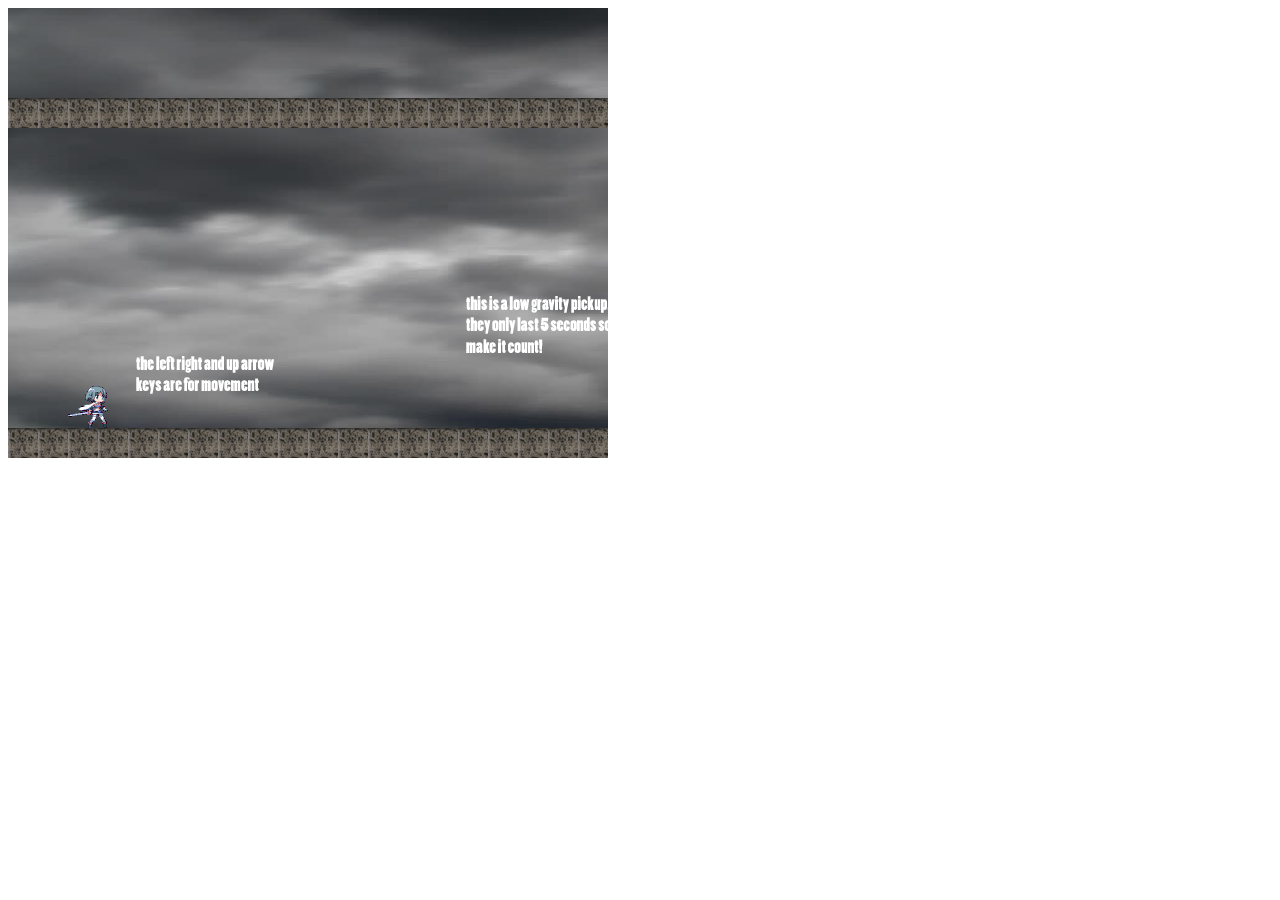
==== index.html @ d555d294 "Initial Commit" ====
<!doctype html>
<script src="code/game.js"></script>
<script src="code/game_levels.js"></script>

<link rel="stylesheet" href="css/game.css">

<body>
	
	
	
	<script>
		runGame(GAME_LEVELS, DOMDisplay);
	</script>
</body>
---- css/game.css ----
.background{
	background: url(clouds.jpeg);
	background-size: 100% 100%;
    table-layout: fixed;
    border-spacing: 0;   
}

.background td {
	padding: 0;
}

.arrowTut {
	background: url(arrows.png);
}

.gravTut {
	background: url(lowGrav.png);
}

.energyTut {
	background: url(energyOrbs.png);
}

.lavaTut {
	background: url(thisLava.png);
}

.beginGame {
	background: url(beginGame.png);
}

.bounce {
	background: url(bouncePlat.png);
}

.timing {
	background: url(timing.png);
}

.lava {
	background: url(lavaStuff.jpg);
	background-size: 55px 55px;
}

.wall{
	background: url(walls.jpg);
}

.wall2{
	background: url(walls.jpg);
	box-shadow: inset 0px -15px 25px -10px rgb(0, 184 , 230);
}

.lost .player {
	background: rgb(160, 64, 64);
	box-shadow: inset 0px -25px 10px -10px rgb(160, 64 ,69);

}

.won .player{	
	
	box-shadow: inset  0px  2px 5px gold, inset 0px  2px 5px gold, 0px  2px 5px gold, 0px  2px 5px gold,;
	border-radius: 25px;
	
}

.backWin{
	background: url(youWinTheGame.gif);
	background-repeat: no-repeat;
	background-position: 120% 40%;
}

.leftRun .player{
	background: url(runAnim.gif);
	background-repeat: no-repeat;
	background-position: 15px 3px;
	transform: rotateY(180deg);
	padding-right:20px;
}

.run .player { 	
	background: url(runAnim.gif);
	background-repeat: no-repeat;
	background-position: -3px 3px;
	padding-right: 20px;

}
.air .player {
	background: url(airAnim.gif);
	background-repeat: no-repeat;
	background-position: -3px 3px;
	padding-left: 20px;
}

.leftAir .player{
	background: url(airAnim.gif);
	background-repeat: no-repeat;
	transform: rotateY(180deg);
	background-position: 15px 3px;
	padding-right: 20px;
}

.actor {
	position: absolute;  
}

.idle .player { 
	background: url(idleAnim.gif); 
	background-repeat: no-repeat;
	background-position: -3px 3px;
	padding-right: 20px;
	
}
.coin {
	background: url(energyBall.gif); 
	padding: 4px;
	background-repeat: no-repeat;
	box-shadow: inset  0px  2px 6px black, inset 0px  2px 6px black, 0px  2px 5px black, 0px  2px 6px black,;
	border-radius: 30px;
}

.pickUp {
	background: url(gravLow.png);
	background-size: 25px 25px;
	
	}


.game {
	overflow: hidden;
	max-width: 600px;
	max-height: 450px;
	position: relative;
}
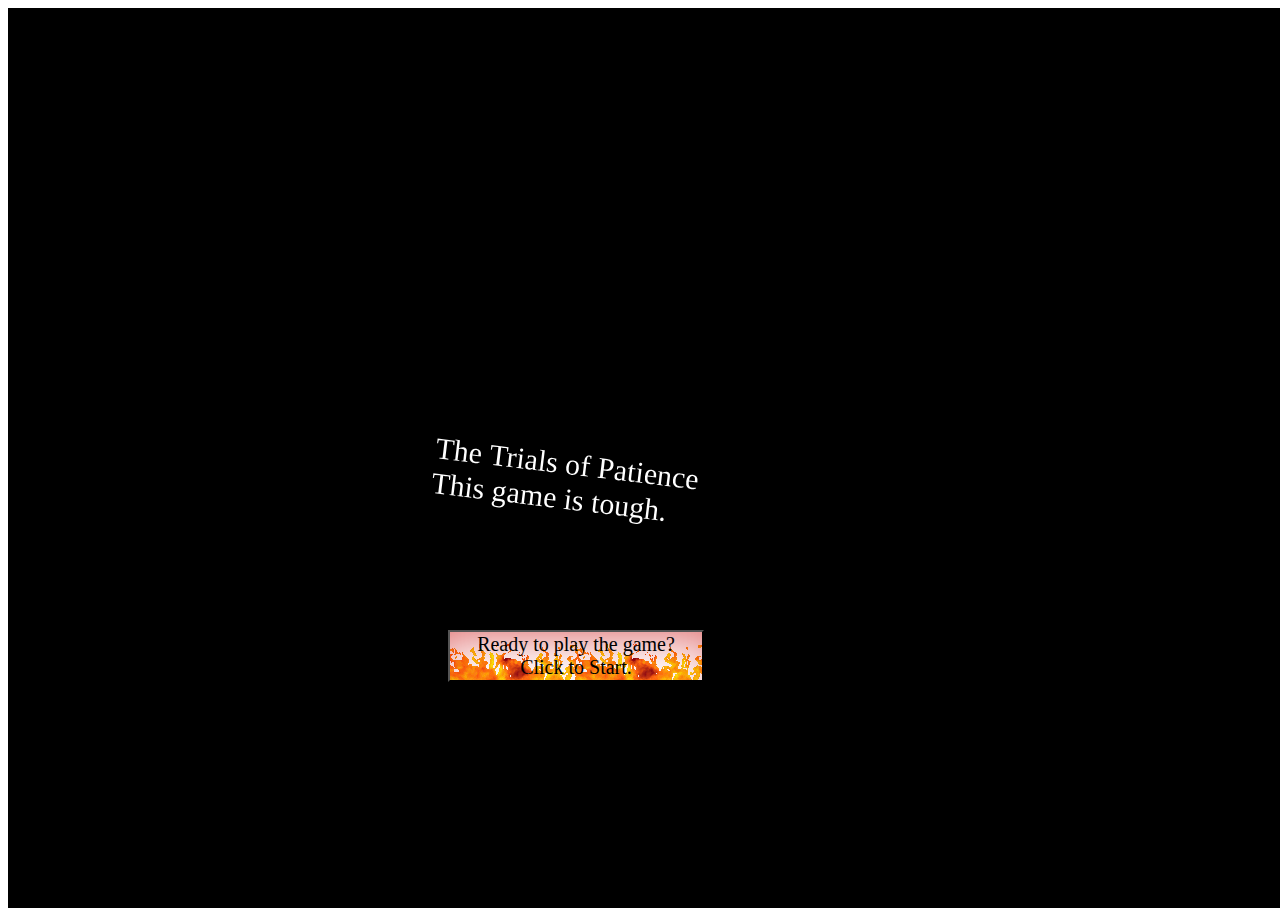
==== commit be2ee119: "Added canvas interactive title screen" ====
--- a/index.html
+++ b/index.html
@@ -1,4 +1,5 @@
 <!doctype html>
+<script src="code/canvasdisplay.js"></script>
 <script src="code/game.js"></script>
 <script src="code/game_levels.js"></script>
 
@@ -6,9 +7,20 @@
 
 <body>
 	
+	<canvas id = 'canvas' width = 500 height = 500 style="z-index: 1" ></canvas>
 	
+	<button id="startButton" type="submit" onclick='runTheGame()'>Ready to play the game? Click to Start.</button>
 	
 	<script>
+	
+	function runTheGame()
+	{
+		var canvasRef = document.getElementById('canvas');
+		var buttonRef = document.getElementById('startButton');
+		buttonRef.style.visibility = 'hidden';
+		canvasRef.remove();
 		runGame(GAME_LEVELS, DOMDisplay);
+	}
+		
 	</script>
 </body>
--- a/css/game.css
+++ b/css/game.css
@@ -128,7 +128,21 @@
 
 .game {
 	overflow: hidden;
-	max-width: 600px;
-	max-height: 450px;
+	max-width: 700px;
+	max-height: 550px;
 	position: relative;
 }
+
+#startButton {
+	font-family:'Jokerman';
+	font-size: 20px;
+	z-index: 2;
+	position: absolute;
+	width: 20%;
+	background: white;
+	box-shadow: inset 0 25px 55px -25px rgba(200,0,0,0.7);
+	background-image: url(fire.gif);
+	background-position: -3px -25px;
+	top:70%;
+	right: 45%;
+}
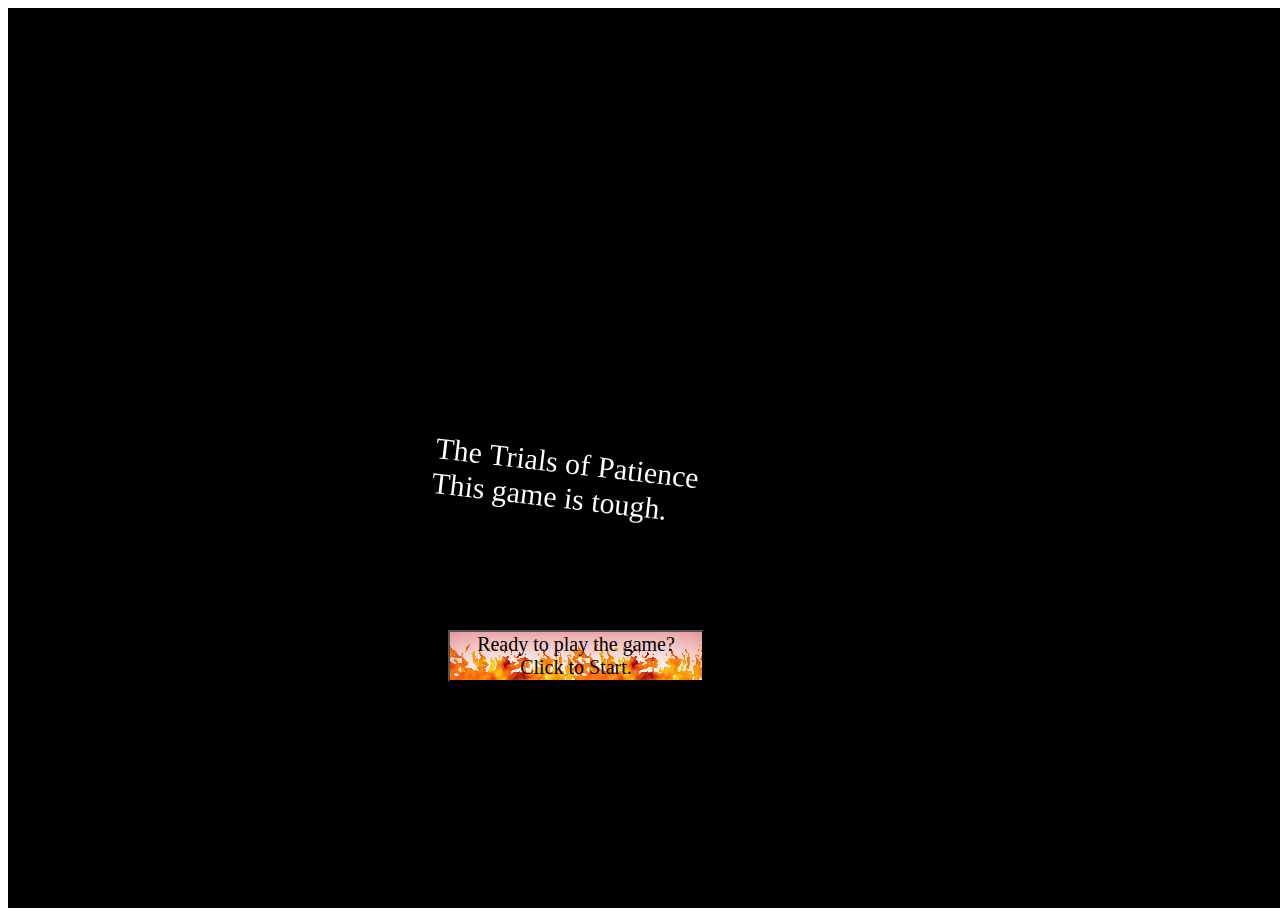
==== commit 06baeade: "Added more" ====
--- a/index.html
+++ b/index.html
@@ -2,14 +2,21 @@
 <script src="code/canvasdisplay.js"></script>
 <script src="code/game.js"></script>
 <script src="code/game_levels.js"></script>
+<script src="code/loadingScreen.js"></script>
 
 <link rel="stylesheet" href="css/game.css">
 
 <body>
 	
-	<canvas id = 'canvas' width = 500 height = 500 style="z-index: 1" ></canvas>
 	
-	<button id="startButton" type="submit" onclick='runTheGame()'>Ready to play the game? Click to Start.</button>
+	
+	<button id='startButton' type='submit' onclick='runTheGame()'>Ready to play the game? Click to Start.</button>
+	
+	<div id= 'contain' style='position:relative;'>
+	<canvas id = 'canvas' width = 500 height = 500 style='z-index: 5;' ></canvas>
+	<canvas id = 'myCanvas' width = 10 height = 10 style='position: absolute; z-index: 4; top: 50%;'></canvas>
+	<canvas id = 'gameCanvas' width = 500 height = 550 style= 'visibility: hidden; position: absolute; z-index: 3; top: 1%; left:55%;'></canvas>
+	</div>
 	
 	<script>
 	
@@ -17,9 +24,19 @@
 	{
 		var canvasRef = document.getElementById('canvas');
 		var buttonRef = document.getElementById('startButton');
+		var myCanvasRef = document.getElementById('myCanvas');
+		var gameCanvRef = document.getElementById('gameCanvas');
+		gameCanvRef.style.visibility = 'visible';
 		buttonRef.style.visibility = 'hidden';
 		canvasRef.remove();
-		runGame(GAME_LEVELS, DOMDisplay);
+		myCanvasRef.style.visibility = 'visible';
+		init();
+		setTimeout(function() {
+			myCanvasRef.remove();
+			runGame(GAME_LEVELS, DOMDisplay);
+		},5000);
+		
+		
 	}
 		
 	</script>
--- a/css/game.css
+++ b/css/game.css
@@ -46,9 +46,28 @@
 	background: url(walls.jpg);
 }
 
+.runTip {
+	background: url(runTip.png);
+}
+
+.airFan{
+	background: url(smoke.png);
+	border-radius: 50px;
+	background-position: 25% 30%;
+}
+
+.airTip{
+	background: url(smokeTip.png);
+}
+
+.airGuide{
+	background: url(smokeGuide.png);
+}
+
 .wall2{
 	background: url(walls.jpg);
 	box-shadow: inset 0px -15px 25px -10px rgb(0, 184 , 230);
+	                 
 }
 
 .lost .player {
@@ -67,7 +86,7 @@
 .backWin{
 	background: url(youWinTheGame.gif);
 	background-repeat: no-repeat;
-	background-position: 120% 40%;
+	background-position: -5px 45%;
 }
 
 .leftRun .player{
@@ -76,6 +95,10 @@
 	background-position: 15px 3px;
 	transform: rotateY(180deg);
 	padding-right:20px;
+	margin-left: -10px;
+	margin-right: 550px;
+	margin-bottom: 10px;
+
 }
 
 .run .player { 	
@@ -83,6 +106,10 @@
 	background-repeat: no-repeat;
 	background-position: -3px 3px;
 	padding-right: 20px;
+	margin-left: -10px;
+	margin-right: 550px;
+	margin-bottom: 10px;
+	
 
 }
 .air .player {
@@ -90,6 +117,10 @@
 	background-repeat: no-repeat;
 	background-position: -3px 3px;
 	padding-left: 20px;
+	margin-left: -10px;
+	margin-right: 550px;
+	margin-bottom: 10px;
+	
 }
 
 .leftAir .player{
@@ -98,10 +129,14 @@
 	transform: rotateY(180deg);
 	background-position: 15px 3px;
 	padding-right: 20px;
+	margin-left: -10px;
+	margin-right: 550px;
+	margin-bottom: 10px;
+	
 }
 
 .actor {
-	position: absolute;  
+	position: absolute;
 }
 
 .idle .player { 
@@ -109,6 +144,10 @@
 	background-repeat: no-repeat;
 	background-position: -3px 3px;
 	padding-right: 20px;
+	margin-left: -10px;
+	margin-right: 550px;
+	margin-bottom: 10px;
+	
 	
 }
 .coin {
@@ -131,12 +170,13 @@
 	max-width: 700px;
 	max-height: 550px;
 	position: relative;
+	z-index: 1;
 }
 
 #startButton {
 	font-family:'Jokerman';
 	font-size: 20px;
-	z-index: 2;
+	z-index: 6;
 	position: absolute;
 	width: 20%;
 	background: white;
@@ -146,3 +186,9 @@
 	top:70%;
 	right: 45%;
 }
+
+#gameCanvas {
+	
+	background: url(walls.jpg);
+
+}
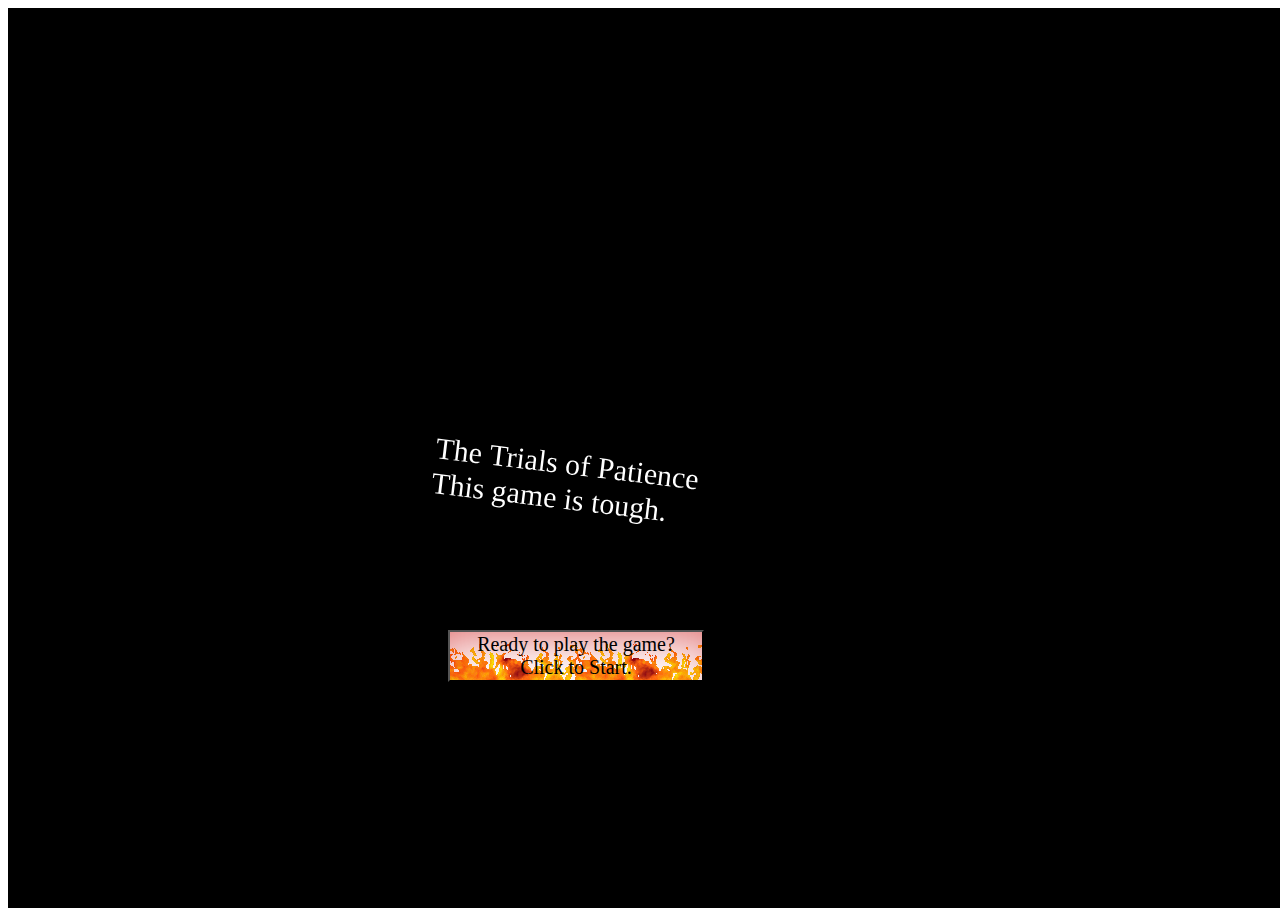
==== commit 234556ca: "Second attempt at resizing game" ====
--- a/index.html
+++ b/index.html
@@ -27,6 +27,8 @@
 		var myCanvasRef = document.getElementById('myCanvas');
 		var gameCanvRef = document.getElementById('gameCanvas');
 		gameCanvRef.style.visibility = 'visible';
+		gameCanvRef.height = window.innerHeight-100;
+		gameCanvRef.width = window.innerWidth/2.5;
 		buttonRef.style.visibility = 'hidden';
 		canvasRef.remove();
 		myCanvasRef.style.visibility = 'visible';
--- a/css/game.css
+++ b/css/game.css
@@ -167,8 +167,8 @@
 
 .game {
 	overflow: hidden;
-	max-width: 700px;
-	max-height: 550px;
+	max-width: 65%;
+	max-height: 35em;
 	position: relative;
 	z-index: 1;
 }
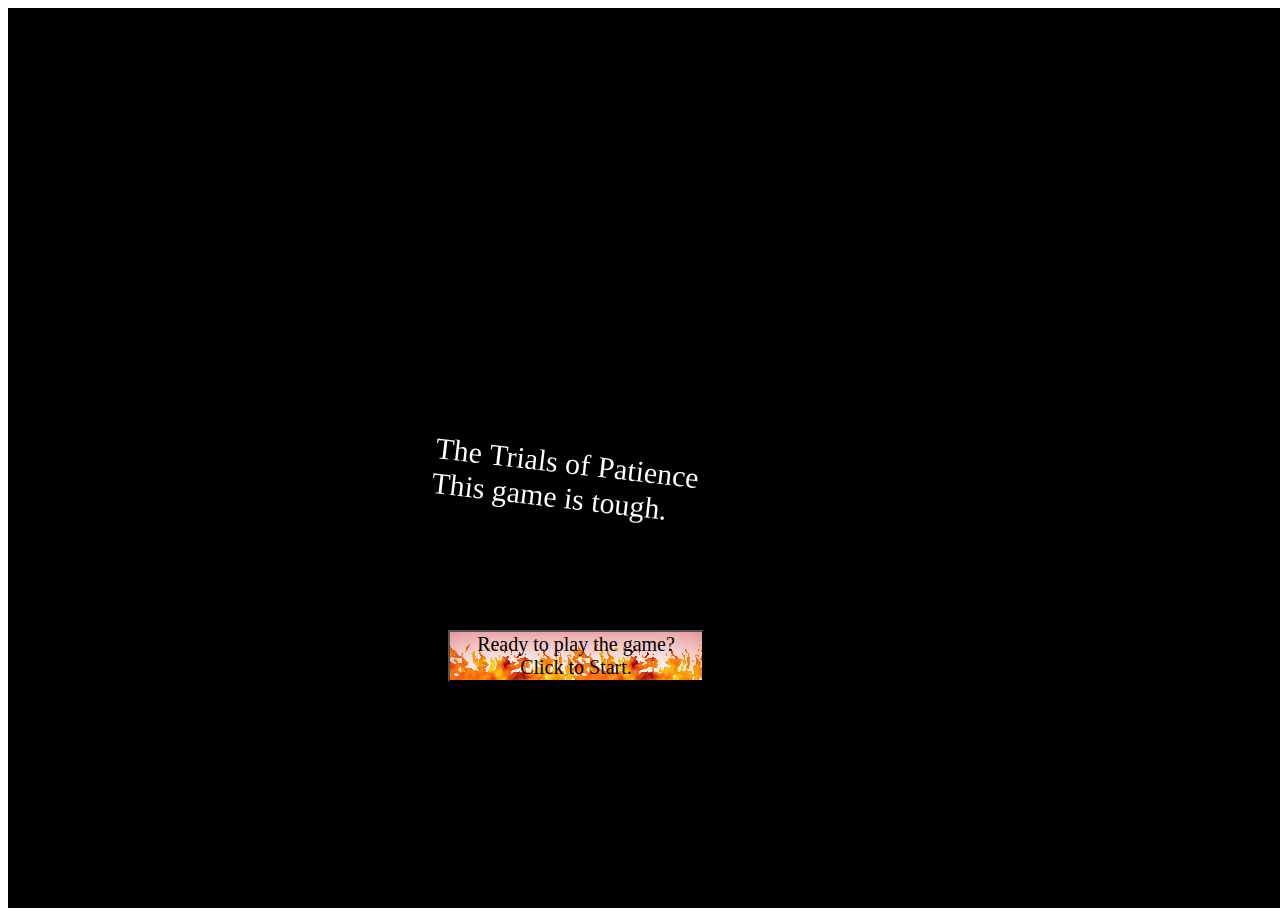
==== commit 23f820d6: "CSS tweak to game screen and tweak to deathwall" ====
--- a/index.html
+++ b/index.html
@@ -15,7 +15,7 @@
 	<div id= 'contain' style='position:relative;'>
 	<canvas id = 'canvas' width = 500 height = 500 style='z-index: 5;' ></canvas>
 	<canvas id = 'myCanvas' width = 10 height = 10 style='position: absolute; z-index: 4; top: 50%;'></canvas>
-	<canvas id = 'gameCanvas' width = 500 height = 550 style= 'visibility: hidden; position: absolute; z-index: 3; top: 1%; left:55%;'></canvas>
+	<canvas id = 'gameCanvas' width = 500 height = 550 style= 'visibility: hidden; position: absolute; z-index: 3; top: 1%; left:50%;'></canvas>
 	</div>
 	
 	<script>
@@ -27,7 +27,7 @@
 		var myCanvasRef = document.getElementById('myCanvas');
 		var gameCanvRef = document.getElementById('gameCanvas');
 		gameCanvRef.style.visibility = 'visible';
-		gameCanvRef.height = window.innerHeight-100;
+		gameCanvRef.height = window.innerHeight/(4/3);
 		gameCanvRef.width = window.innerWidth/2.5;
 		buttonRef.style.visibility = 'hidden';
 		canvasRef.remove();
--- a/css/game.css
+++ b/css/game.css
@@ -167,8 +167,8 @@
 
 .game {
 	overflow: hidden;
-	max-width: 65%;
-	max-height: 35em;
+	width: 50%;
+	height: 35em;
 	position: relative;
 	z-index: 1;
 }
